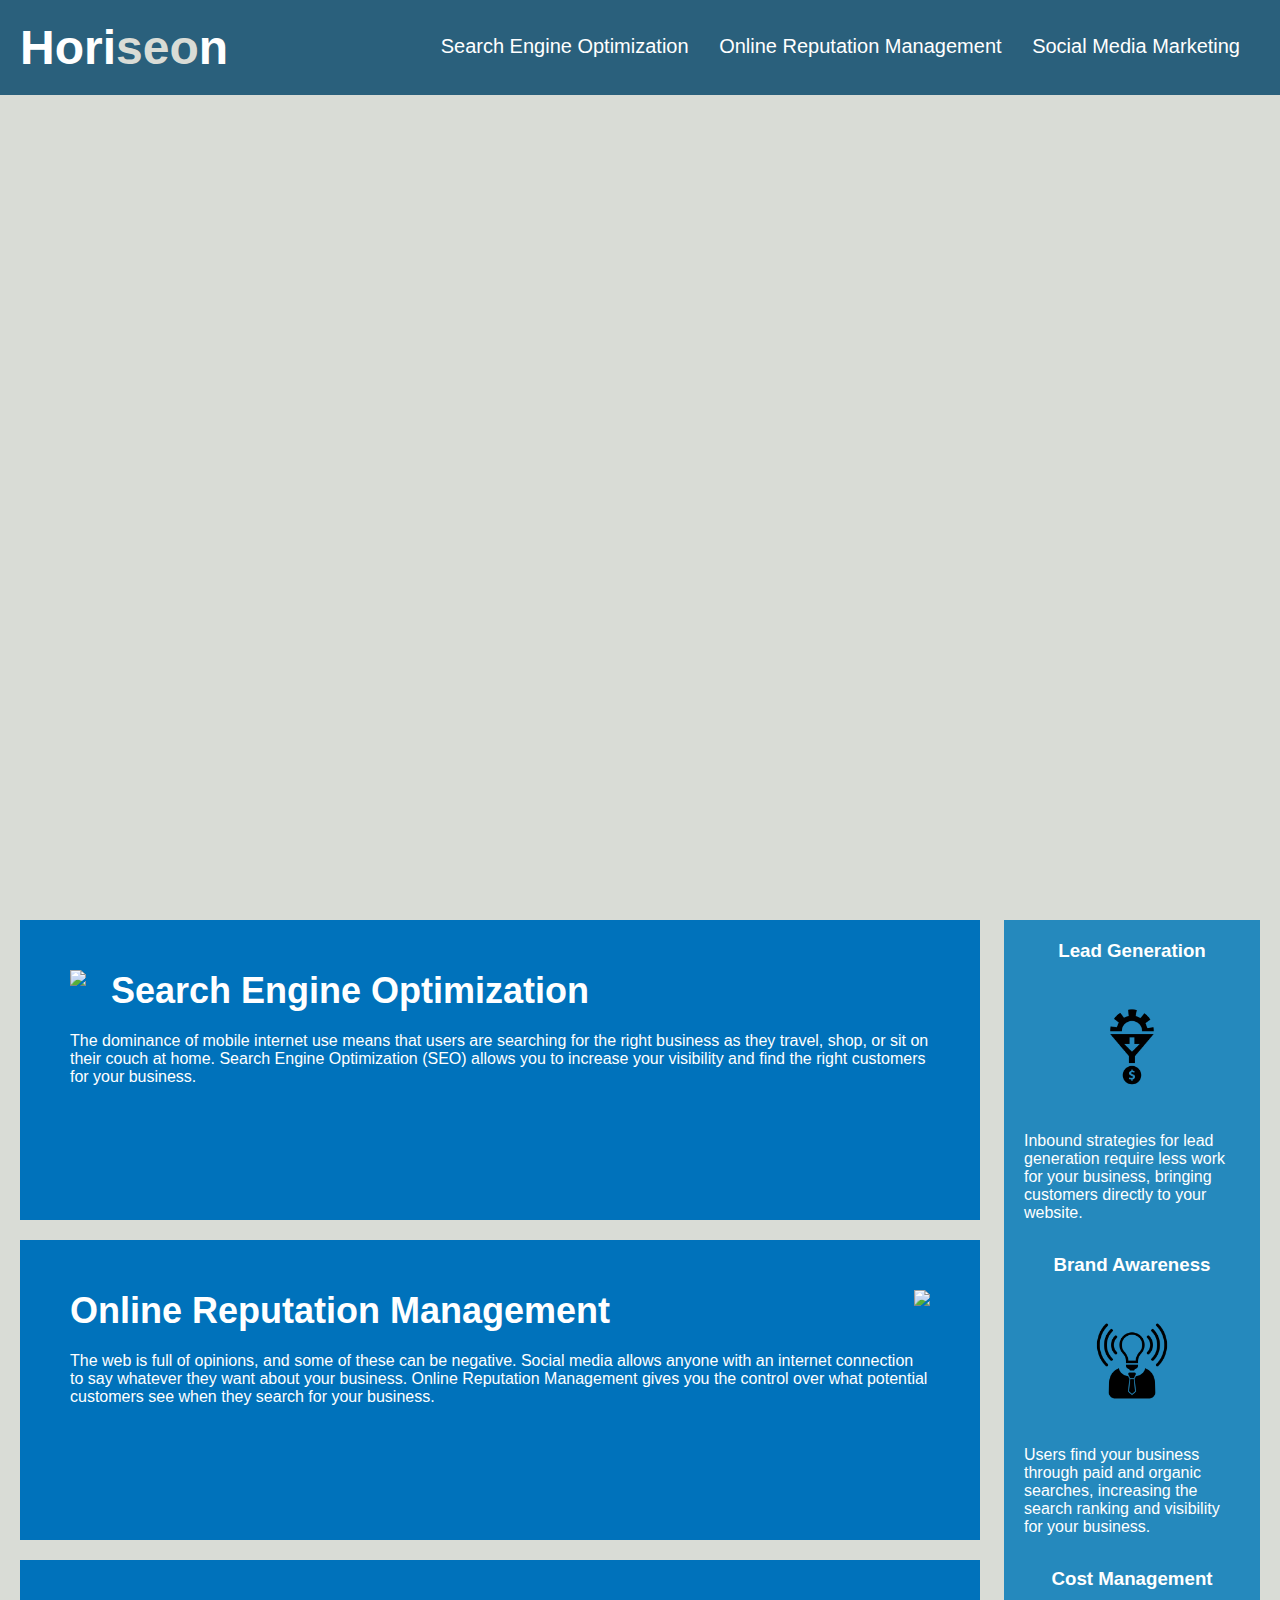
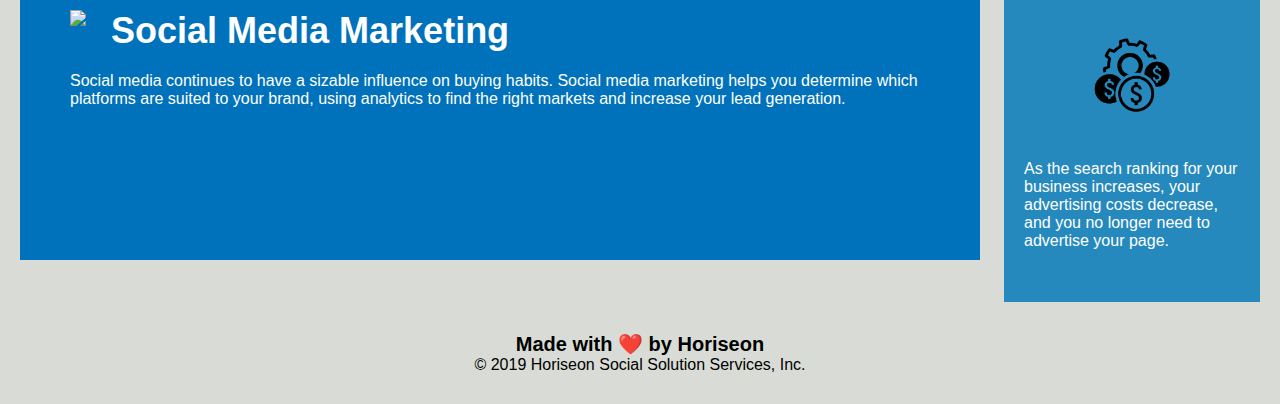
==== Homework1/index.html @ da77aa22 "updated file with hhtml and CSS file" ====
<!DOCTYPE html>
<html lang="en-us">

<head>
    <meta charset="UTF-8" />
    <link rel="stylesheet" href="./assets/css/style.css">
    <title>Horiseon Social Solution Services, Inc.</title>
</head>

<body>
    <header class="header">
        <h1>Hori<span class="seo">seo</span>n</h1>
        <nav>
            <ul>
                <li>
                    <a href="#search-engine-optimization">Search Engine Optimization</a>
                </li>
                <li>
                    <a href="#online-reputation-management">Online Reputation Management</a>
                </li>
                <li>
                    <a href="#social-media-marketing">Social Media Marketing</a>
                </li>
            </ul>
        </nav>
    </header>
    <div class="hero"></div>
    <main>
    <div class="content">
        <article class="search-engine-optimization">
            <img src="./assets/images/search-engine-optimization.jpg" class="float-left" />
            <h2>Search Engine Optimization</h2>
            <p>
                The dominance of mobile internet use means that users are searching for the right business as they travel, shop, or sit on their couch at home. Search Engine Optimization (SEO) allows you to increase your visibility and find the right customers for your business.
            </p>
        </article>
        <article id="online-reputation-management" class="online-reputation-management">
            <img src="./assets/images/online-reputation-management.jpg" class="float-right" />
            <h2>Online Reputation Management</h2>
            <p>
                The web is full of opinions, and some of these can be negative. Social media allows anyone with an internet connection to say whatever they want about your business. Online Reputation Management gives you the control over what potential customers see when they search for your business.
            </p>
        </article>
        <article id="social-media-marketing" class="social-media-marketing">
            <img src="./assets/images/social-media-marketing.jpg" class="float-left" />
            <h2>Social Media Marketing</h2>
            <p>
                Social media continues to have a sizable influence on buying habits. Social media marketing helps you determine which platforms are suited to your brand, using analytics to find the right markets and increase your lead generation.
            </p>
        </article>
    </div>
    <aside class="benefits">
        <div class="benefit-lead">
            <h3>Lead Generation</h3>
            <img src="./assets/images/lead-generation.png" />
            <p>
                Inbound strategies for lead generation require less work for your business, bringing customers directly to your website.
            </p>
        </div>
        <div class="benefit-brand">
            <h3>Brand Awareness</h3>
            <img src="./assets/images/brand-awareness.png" />
            <p>
                Users find your business through paid and organic searches, increasing the search ranking and visibility for your business.
            </p>
        </div>
        <div class="benefit-cost">
            <h3>Cost Management</h3>
            <img src="./assets/images/cost-management.png"></img>
            <p>
                As the search ranking for your business increases, your advertising costs decrease, and you no longer need to advertise your page.
            </p>
        </div>
    </aside>
    </main>
        <footer class="footer">
        <h2>Made with ❤️️ by Horiseon</h2>
        <p>
            &copy; 2019 Horiseon Social Solution Services, Inc.
        </p>
    </footer>
</body>

</html>
---- Homework1/assets/css/style.css ----
* {
    box-sizing: border-box;
    padding: 0;
    margin: 0;
}

body {
    background-color: #d9dcd6;
}

.header {
    padding: 20px;
    font-family: 'Trebuchet MS', 'Lucida Sans Unicode', 'Lucida Grande', 'Lucida Sans', Arial, sans-serif;
    background-color: #2a607c;
    color: #ffffff;
}

.header h1 {
    display: inline-block;
    font-size: 48px;
}

.header h1 .seo {
    color: #d9dcd6;
}

.header nav {
    padding-top: 15px;
    margin-right: 20px;
    float: right;
    font-family: 'Gill Sans', 'Gill Sans MT', Calibri, 'Trebuchet MS', sans-serif;
    font-size: 20px;
}

.header nav ul {
    list-style-type: none;
}

.header nav ul li {
    display: inline-block;
    margin-left: 25px;
}

a {
    color: #ffffff;
    text-decoration: none;
}

p {
    font-size: 16px;
}

.hero {
    height: 800px;
    width: 100%;
    margin-bottom: 25px;
    background-image: url("../images/digital-marketing-meeting.jpg");
    background-size: cover;
    background-position: center;
}

.float-left {
    float: left;
    margin-right: 25px;
}

.float-right {
    float: right;
    margin-left: 25px;
}

.content {
    width: 75%;
    display: inline-block;
    margin-left: 20px;
}

.benefits {
    margin-right: 20px;
    padding: 20px;
    clear: both;
    float: right;
    width: 20%;
    height: 100%;
    font-family: 'Gill Sans', 'Gill Sans MT', Calibri, 'Trebuchet MS', sans-serif;
    background-color: #2589bd;
}

.benefit-lead {
    margin-bottom: 32px;
    color: #ffffff;
}

.benefit-brand {
    margin-bottom: 32px;
    color: #ffffff;
}

.benefit-cost {
    margin-bottom: 32px;
    color: #ffffff;
}

.benefit-lead h3 {
    margin-bottom: 10px;
    text-align: center;
}

.benefit-brand h3 {
    margin-bottom: 10px;
    text-align: center;
}

.benefit-cost h3 {
    margin-bottom: 10px;
    text-align: center;
}

.benefit-lead img {
    display: block;
    margin: 10px auto;
    max-width: 150px;
}

.benefit-brand img {
    display: block;
    margin: 10px auto;
    max-width: 150px;
}

.benefit-cost img {
    display: block;
    margin: 10px auto;
    max-width: 150px;
}

.search-engine-optimization {
    margin-bottom: 20px;
    padding: 50px;
    height: 300px;
    font-family: 'Gill Sans', 'Gill Sans MT', Calibri, 'Trebuchet MS', sans-serif;
    background-color: #0072bb;
    color: #ffffff;
}

.online-reputation-management {
    margin-bottom: 20px;
    padding: 50px;
    height: 300px;
    font-family: 'Gill Sans', 'Gill Sans MT', Calibri, 'Trebuchet MS', sans-serif;
    background-color: #0072bb;
    color: #ffffff;
}

.social-media-marketing {
    margin-bottom: 20px;
    padding: 50px;
    height: 300px;
    font-family: 'Gill Sans', 'Gill Sans MT', Calibri, 'Trebuchet MS', sans-serif;
    background-color: #0072bb;
    color: #ffffff;
}

.search-engine-optimization img {
    max-height: 200px;
}

.online-reputation-management img {
    max-height: 200px;
}

.social-media-marketing img {
    max-height: 200px;
}

.search-engine-optimization h2 {
    margin-bottom: 20px;
    font-size: 36px;
}

.online-reputation-management h2 {
    margin-bottom: 20px;
    font-size: 36px;
}

.social-media-marketing h2 {
    margin-bottom: 20px;
    font-size: 36px;
}

.footer {
    padding: 30px;
    clear: both;
    font-family: 'Trebuchet MS', 'Lucida Sans Unicode', 'Lucida Grande', 'Lucida Sans', Arial, sans-serif;
    text-align: center;
}

.footer h2 {
    font-size: 20px;
}
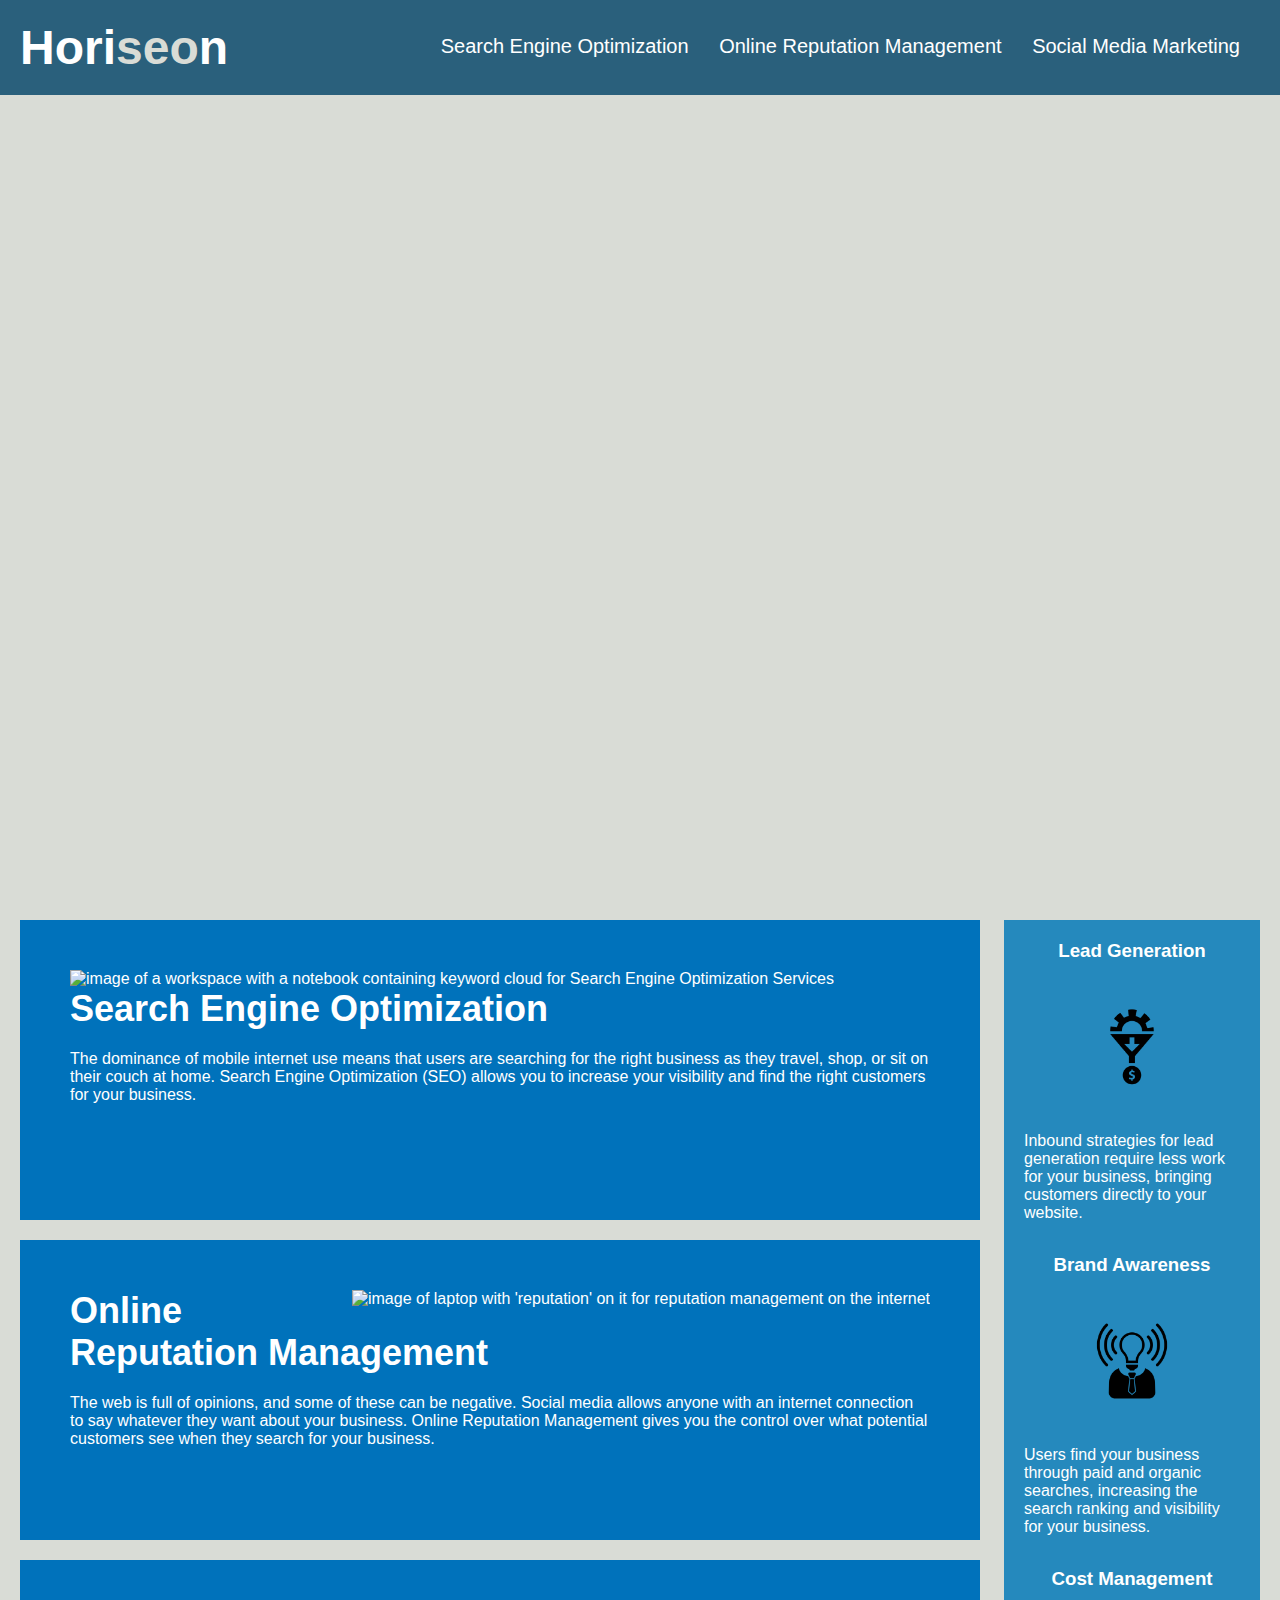
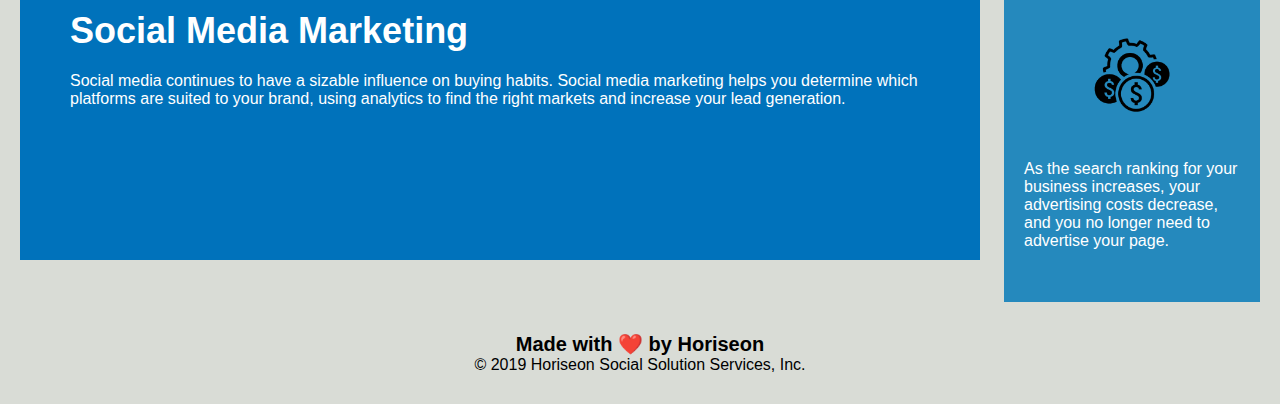
==== commit 20e7c49b: "updated readme file and modified sections for main to exclude footer" ====
--- a/Homework1/index.html
+++ b/Homework1/index.html
@@ -28,21 +28,21 @@
     <main>
     <div class="content">
         <article class="search-engine-optimization">
-            <img src="./assets/images/search-engine-optimization.jpg" class="float-left" />
+            <img src="./assets/images/search-engine-optimization.jpg" alt="image of a workspace with a notebook containing keyword cloud for Search Engine Optimization Services" class="float-left" />
             <h2>Search Engine Optimization</h2>
             <p>
                 The dominance of mobile internet use means that users are searching for the right business as they travel, shop, or sit on their couch at home. Search Engine Optimization (SEO) allows you to increase your visibility and find the right customers for your business.
             </p>
         </article>
         <article id="online-reputation-management" class="online-reputation-management">
-            <img src="./assets/images/online-reputation-management.jpg" class="float-right" />
+            <img src="./assets/images/online-reputation-management.jpg" alt ="image of laptop with 'reputation' on it for reputation management on the internet" class="float-right" />
             <h2>Online Reputation Management</h2>
             <p>
                 The web is full of opinions, and some of these can be negative. Social media allows anyone with an internet connection to say whatever they want about your business. Online Reputation Management gives you the control over what potential customers see when they search for your business.
             </p>
         </article>
         <article id="social-media-marketing" class="social-media-marketing">
-            <img src="./assets/images/social-media-marketing.jpg" class="float-left" />
+            <img src="./assets/images/social-media-marketing.jpg" alt="" class="float-left" />
             <h2>Social Media Marketing</h2>
             <p>
                 Social media continues to have a sizable influence on buying habits. Social media marketing helps you determine which platforms are suited to your brand, using analytics to find the right markets and increase your lead generation.
